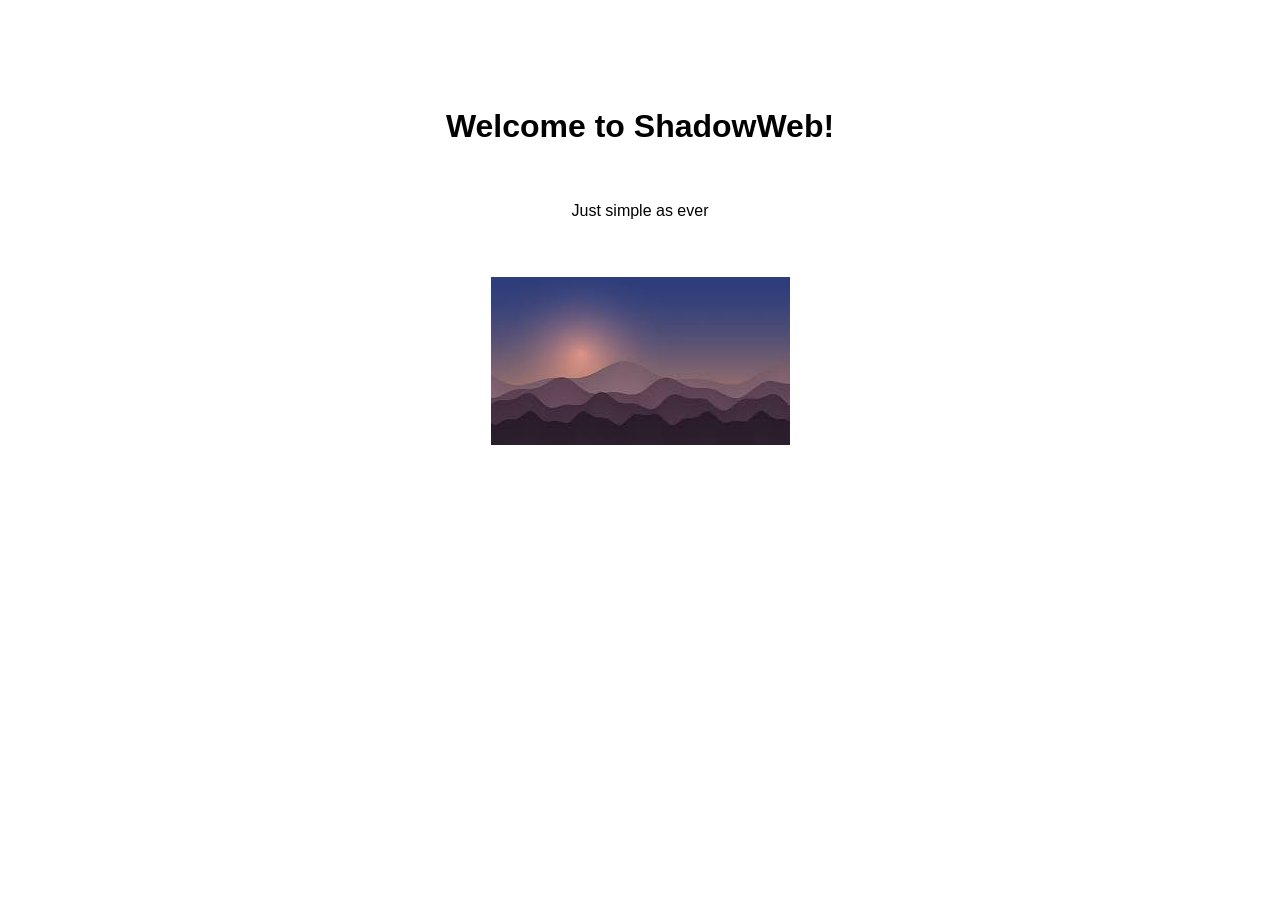
==== index.html @ 60b94448 "i am tired" ====
<!doctype html>
<html lang="en">
  <head>
    <meta charset="UTF-8" />
    <meta name="viewport" content="width=device-width, initial-scale=1.0" />
    <title>ShadowWeb</title>
    <link rel="stylesheet" href="style.css" />
  </head>
  <body>
    <div class="container">
      <div class="center">
        <h1>Welcome to ShadowWeb!</h1>
        <p>Just simple as ever</p>
        <img src="./images.jpeg" alt="image for testing" />
        <div class="songs">
            <span><a href="https://www.youtube.com/watch?v=Lpv4LjeGzXI"></a></span>
        </div>
      </div>
    </div>
  </body>
</html>
---- style.css ----
* {
  margin: 0;
  padding: 0;
  box-sizing: border-box;
  font-family: sans-serif;
}
.center {
  display: grid;
  place-items: center;
  height: auto; 
  margin: 1.5rem;    
}

@media (min-width: 768px) {
  .center {
    height: 50vh;
    margin: 5rem;
  }
}
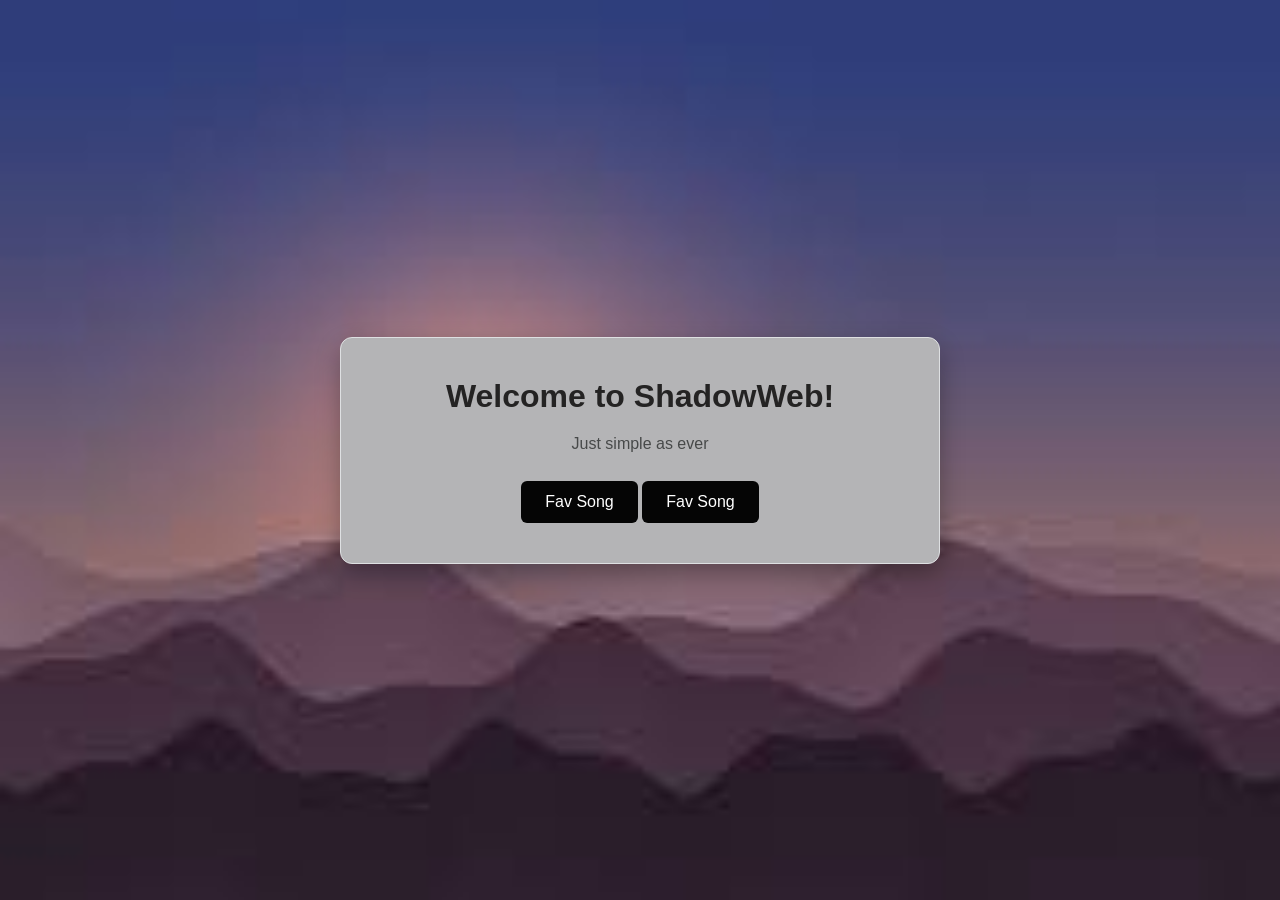
==== commit ea91c0b6: "made the intro and top bar" ====
--- a/index.html
+++ b/index.html
@@ -4,18 +4,27 @@
     <meta charset="UTF-8" />
     <meta name="viewport" content="width=device-width, initial-scale=1.0" />
     <title>ShadowWeb</title>
-    <link rel="stylesheet" href="style.css" />
+    <link rel="stylesheet" href="Intro.css" />
   </head>
   <body>
+    
     <div class="container">
       <div class="center">
         <h1>Welcome to ShadowWeb!</h1>
         <p>Just simple as ever</p>
-        <img src="./images.jpeg" alt="image for testing" />
         <div class="songs">
-            <span><a href="https://www.youtube.com/watch?v=Lpv4LjeGzXI"></a></span>
+            <span><a href="https://www.youtube.com/watch?v=Lpv4LjeGzXI">Fav Song</a></span>
+            <span><a href="https://www.youtube.com/watch?v=Lpv4LjeGzXI">Fav Song</a></span>
         </div>
       </div>
     </div>
+     <script>
+        document.addEventListener('keydown', function(e){
+            if(e.code === 'Space' || e.keyCode === 32){
+                e.preventDefault();
+                window.location.href = 'desktop.html'
+            }
+        })
+    </script>
   </body>
 </html>
--- a/Intro.css
+++ b/Intro.css
@@ -0,0 +1,64 @@
+* {
+  margin: 0;
+  padding: 0;
+  box-sizing: border-box;
+  font-family: sans-serif;
+}
+body{
+  background: url('./images.jpeg');
+  background-repeat: no-repeat;
+  background-size: cover;
+  background-color: #d5d9e0;
+  color: #f1f5f9;
+  min-height: 100vh;
+  display: flex;
+  justify-content: center;
+  align-items: center;
+  padding: 1.5rem;
+}
+.container{
+  background-color: #b4b4b6;
+  border: 1px solid #dee0e2;
+  border-radius: 12px;
+  width: 100%;
+  max-width: 600px;
+  padding: 2.5rem;
+  box-shadow: 0 10px 25px rgba(0, 0, 0, 0.3);
+}
+.center{
+  display: flex;
+  flex-direction: column;
+  align-items: center;
+  text-align: center;
+  gap: 1.25rem;
+}
+.center h1{
+  font-size: 2rem;
+  font-weight: 700;
+  color: #242323;
+}
+.center p{
+  color: #474949;
+  font-size: 1rem;
+}
+.center img{
+  width: 100%;
+  max-width: 320px;
+  height: auto;
+  border-radius: 8px;
+  object-fit: cover;
+}
+.songs a{
+  display: inline-block;
+  margin-top: 0.5rem;
+  padding: 0.75rem 1.5rem;
+  background-color: #050505;
+  color: #fff;
+  text-decoration: none;
+  border-radius: 6px;
+  font-weight: 500;
+  transition: background-color 0.2s ease;
+}
+.songs a:hover{
+  background-color: #737374;
+}
